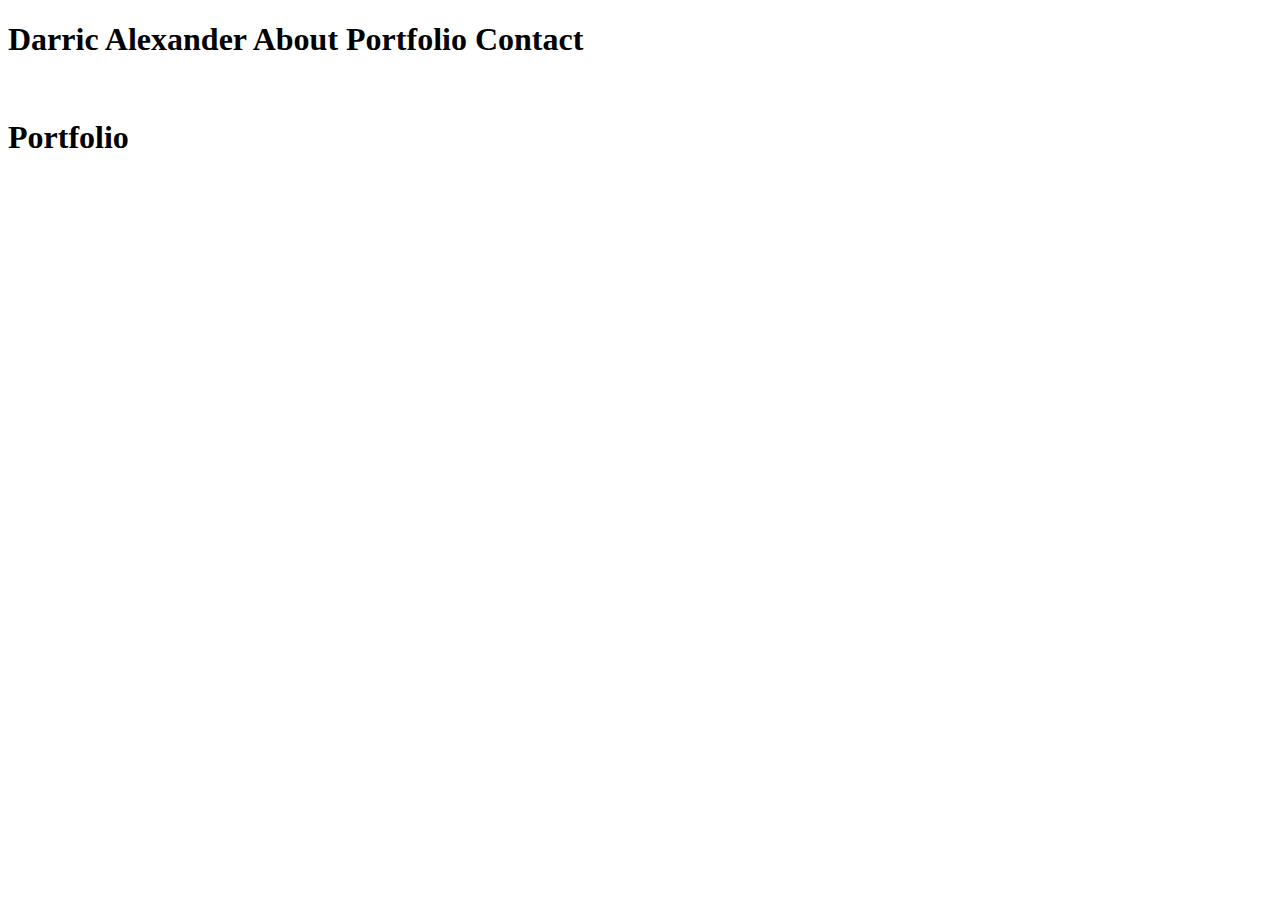
==== portfolio.html @ 672a4bf1 "add assignment" ====
<!DOCTYPE html>
<html lang="en">
<head>
    <meta charset="UTF-8">
    <meta name="viewport" content="width=device-width, initial-scale=1.0">
    <meta http-equiv="X-UA-Compatible" content="ie=edge">
    <title>Document</title>
</head>
<body>
        <h1>Darric Alexander
                About
                Portfolio
                Contact
            </h1>

            <br>

            <h1>Portfolio</h1>
    
</body>
</html>
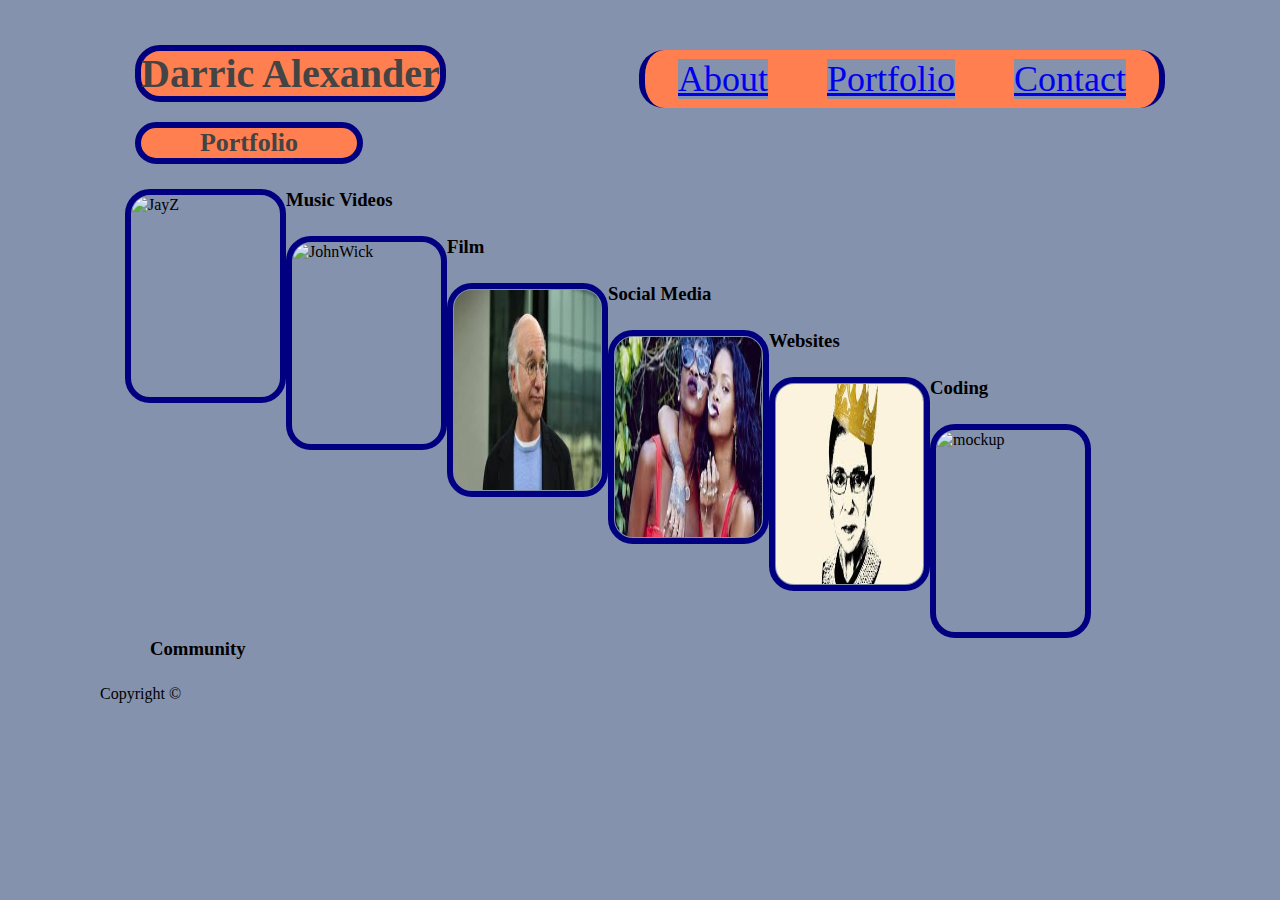
==== commit 45344c6d: "redo portfolio" ====
--- a/portfolio.html
+++ b/portfolio.html
@@ -1,21 +1,63 @@
 <!DOCTYPE html>
 <html lang="en">
+
 <head>
     <meta charset="UTF-8">
     <meta name="viewport" content="width=device-width, initial-scale=1.0">
     <meta http-equiv="X-UA-Compatible" content="ie=edge">
-    <title>Document</title>
+    <title>Portfolio</title>
+    <link rel="stylesheet" href="index.css">
+    <link rel="stylesheet" href="Portfolio.css">
+    <link href="https://fonts.googleapis.com/css?family=Barlow+Condensed" rel="stylesheet">
+
 </head>
+
 <body>
-        <h1>Darric Alexander
-                About
-                Portfolio
-                Contact
-            </h1>
+    <header id="masterhead">
+        <div class="container">
+            <a href="#" id="Darric">Darric Alexander</a>
+            <nav>
+                    <a href="index.html">About</a>
+                    <a href="portfolio.html">Portfolio</a>
+                    <a href="contact.html">Contact</a>
+            </nav>
+        </div>
+    </header>
+    <div id="main-container" class="container">
+        <section class="main-section">
+            <h1>Portfolio</h1>
+            <div class="work">
+                <img src="https://s3.amazonaws.com/hiphopdx-production/2017/06/Jay2-e1498858471630-540x406.jpg" alt="JayZ" width="250" height="200">
+                <h3>Music Videos</h3>
+            </div>
+            <div class="work">
+                <img src="https://cdn.vox-cdn.com/thumbor/KcjzBcbbAgeKxun8pkcu8SdVzGc=/0x0:2000x1333/1200x800/filters:focal(686x372:1006x692)/cdn.vox-cdn.com/uploads/chorus_image/image/53195717/JohnWicksHorribleHair.0.jpg" alt="JohnWick" width="250" height="200">
+                <h3>Film</h3>
+            </div>
+            <div class="work">
+                <img src="[data-uri]" alt="mockup" width="250" height="200">
+                <h3>Social Media</h3>
+            </div>
+            <div class="work">
+                <img src="[data-uri]" alt="mockup" width="250" height="200">
+                <h3>Websites</h3>
+            </div>
+            <div class="work">
+                <img src="[data-uri]" alt="mockup" width="250" height="200">
+                <h3>Coding</h3>
+            </div>
+            <div class="work">
+                <img src="https://www.highthere.com/wp-content/uploads/2017/01/hightherebobmarley.png" alt="mockup" width="250" height="200">
+                <h3>Community</h3>
+            </div>
+        </section>
+    </div>
+    <footer>
+        <div class="container">
+            Copyright &copy;
+        </div>
+    </footer>
 
-            <br>
+</body>
 
-            <h1>Portfolio</h1>
-    
-</body>
 </html>--- a/index.css
+++ b/index.css
@@ -0,0 +1,86 @@
+* {
+    margin: 25px;
+    background: #8592ad;
+}
+
+#Darric  {
+    background-color: coral;
+    font-size: 40px;
+    color: #444444;
+    font-weight: bold;
+    border: 6px solid navy;
+    margin: 35px;
+    text-align: center;
+    border-radius: 25px;
+    text-decoration: none;
+    
+}
+
+nav {
+    float: right;
+    color: darkgoldenrod;
+    background-color: coral;
+    font-size: 36px;
+    font-family: 'Times New Roman', Times, serif;
+    color: #444444;
+    margin: 0px;
+    margin-right: 15px;
+    display: block;
+    padding: 8px;
+    border-right: 6px solid navy;
+    border-left: 6px solid navy;
+    border-radius: 25px;
+    text-decoration: none;
+    
+}
+
+h1 {
+    background-color: coral;
+    font-family: 'Fira Sans Extra Condensed', sans-serif;
+    font-size: 26px;
+    font-weight: bold;
+    max-width: 20%;
+    margin-top: 25px;
+    color: #444444;
+    margin-left: 35px;
+    border: 6px solid navy;
+    text-align: center;
+    border-radius: 25px;
+    
+    
+        
+}
+#pic {
+    float: left;
+    margin-left: 25px;
+    margin-top: 35px;
+    border: 15px solid navy;
+    margin-left: 37px;
+    border-radius: 15px;
+    
+
+}
+
+p {
+    
+    text-align: left;
+    background-color: lightgrey;
+    width: 900px;
+    border: 25px solid coral;
+    padding: 25px;
+    margin: 25px;
+    margin-top: 50px;
+    border-radius: 125px;
+    font-family: 'Barlow Condensed', sans-serif;  
+    font-size: 40px;  
+}
+
+
+
+.footer {
+    background-color: #F1F1F1;
+    text-align: center;
+    padding: 10px;
+}
+
+
--- a/Portfolio.css
+++ b/Portfolio.css
@@ -0,0 +1,36 @@
+*{
+
+}
+
+h1 {
+    background-color: coral;
+    font-family: 'Times New Roman', Times, serif;
+    font-size: 26px;
+    font-weight: bold;
+    max-width: 20%;
+    margin-top: 25px;
+    color: #444444;
+    margin-left: 35px;
+    border: 6px solid navy;
+    text-align: center;
+    border-radius: 25px;
+    text-decoration: none;  
+
+}
+
+img{
+    margin: 0px;
+    float: left;
+    width: 147px;
+    padding: 1px;
+    border: 6px solid navy;
+    text-align: left;
+    border-radius: 25px;
+
+}
+
+
+
+
+
+
